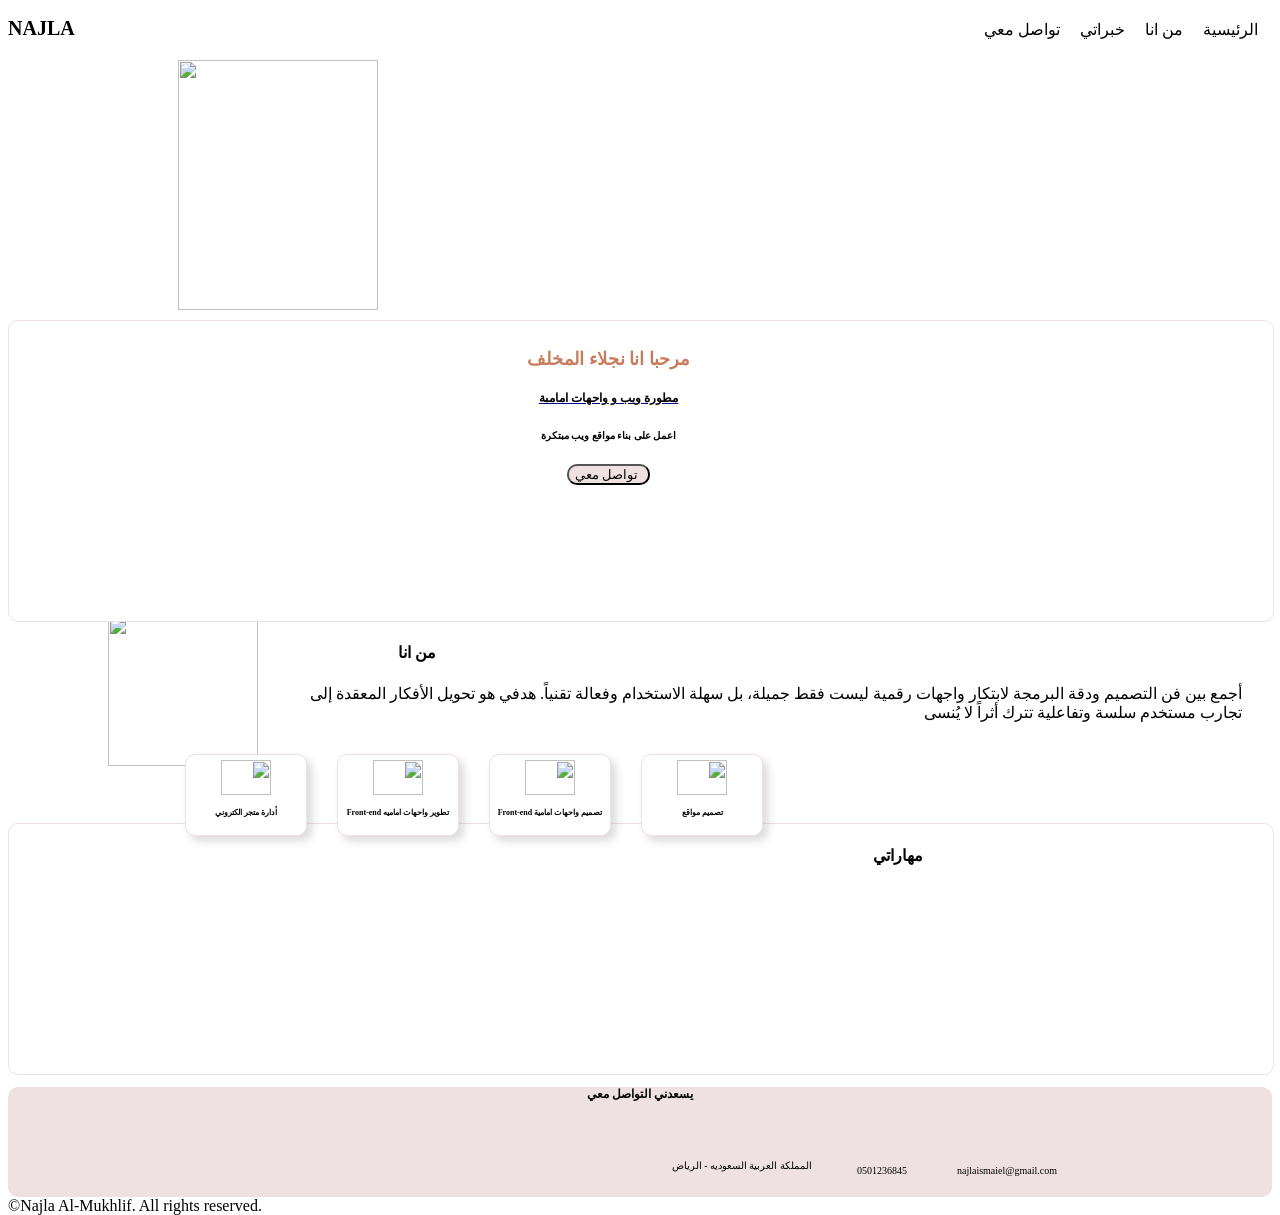
==== index.html @ be7eb848 "Add files via upload" ====
<!DOCTYPE html>
<html>

<head>
	<meta charset="utf-8">
	<meta name="viewport" content="width=device-width">
	<meta name="viewport" content="width=device-width, initial-scale=1.0">
	<title>replit</title>
	<link href="style.css" rel="stylesheet" type="text/css" />
</head>

<body>
	<section id="firstsection">
		
		<h2>NAJLA</h2>
		
		<div id="bare">
			
			<a href="contact.html" id="aboutme1"> تواصل معي </a>
			<a href="my-exp.html" id="Myexperience">خبراتي</a>
			<a href="me.html" id="Conractme "> من انا </a>
			<a href="index.html" id ="index">الرئيسية</a  </a>
		</div>
	</section>
	
	
	<section id="slider">
		
		<div id="slides">
			
			<img src="https://qualitymakerskw.com/wp-content/uploads/2022/08/%D8%AA%D8%B5%D9%85%D9%8A%D9%85-%D8%A7%D9%84%D9%85%D8%AA%D8%A7%D8%AC%D8%B1-%D8%A7%D9%84%D8%A7%D9%84%D9%83%D8%AA%D8%B1%D9%88%D9%86%D9%8A%D8%A9.png">
			
			<img src="https://alyomhost.com/wp-content/uploads/2024/01/%D8%AA%D8%B5%D9%85%D9%8A%D9%85-%D9%85%D9%88%D9%82%D8%B9-%D8%A8%D9%84%D8%BA%D8%A9-html-%D9%88-css-%D8%AC%D8%A7%D9%87%D8%B2-%D9%85%D8%AC%D8%A7%D9%86%D8%A7.jpg">
			
			<img src="https://pxltec.com/wp-content/uploads/2024/09/Artboard-2@2x-2.png">
			
		</div>
		
	</section>
	
	<section id="Mainsection">
		<div id="MainsectionFont">
			<h3> مرحبا انا نجلاء المخلف </h3>
			<h5> مطورة ويب و واحهات امامبة </h5>
			<h6> اعمل على بناء مواقع ويب مبتكرة </h6>
			<input type="button" id="contact" value="تواصل معي ">
		</div>
		<div id=myimg></div>
	</section>
	
	<section id="aboutme2">
		<h4>من انا </h4>
		<p>أجمع بين فن التصميم ودقة البرمجة لابتكار واجهات رقمية ليست فقط جميلة، بل سهلة الاستخدام وفعالة تقنياً. هدفي هو تحويل الأفكار المعقدة إلى تجارب مستخدم سلسة وتفاعلية تترك أثراً لا يُنسى
		</p>
		<img src="https://shifters.tech/wp-content/uploads/2020/03/header.png" id="aboutme2img">
	</section>
	
	
	<section id="myskills">
		
		<h4> مهاراتي </h4>
		<div id="allmyskills">
		<div id="myskills1">
			<img src="https://cdn-icons-png.flaticon.com/512/3037/3037366.png" id="myskills1img">
			<h3> تصميم مواقع </h3>
		</div>
		
		<div id="myskills2">
			<img src="https://cdn-icons-png.flaticon.com/512/2620/2620735.png" id="myskills2img">
			<h3>تصميم واحهات امامية Front-end </h3>
		</div>
		
		<div id="myskills3">
			<img src="https://cdn-icons-png.flaticon.com/512/8099/8099466.png" id="myskills3img">
			<h3> تطوير واحهات اماميه Front-end </h3>
		</div>
		
		<div id="myskills4">
			<img src="https://cdn-icons-png.flaticon.com/512/9674/9674659.png" id="myskills4img">
			<h3>أدارة متجر الكتروني </h3>
		</div>
</div>
	</section>
	
	<footer>
		<h3>يسعدني التواصل معي </h3>
		<div id="icon">
			<div id="emaili">
				<img src="https://i.pinimg.com/736x/a6/b7/42/a6b7422efdc9e509a6292e0ac1cc6fa6.jpg" id="emailiconimg">
				<div id="emailicon"> najlaismaiel@gmail.com</div>
			</div>
			
			
			<div id="numi">
				<img src="
  https://png.pngtree.com/png-clipart/20210216/ourmid/pngtree-phone-icon-in-circle-black-png-image_5994540.png" id="numiconimg">
				<div id="numicon">0501236845</div>
			</div>
			
			<div id="locationi">
				<img src="https://cdn-icons-png.flaticon.com/512/0/619.png" id="locationiconimg">
				<div id="locationicon">المملكة العربية السعوديه - الرياض</div>
			</div>
		</div>
	</footer>
	&copy;Najla Al-Mukhlif. All rights reserved.
	
</body>

</html>
---- style.css ----
html{
  height: 100%;
  width: 100%;
  background-color : white;
}
h2{
  color: black;
  font-size: 20px;
  text-transform: uppercase;
  padding-left :10px;
}

#bare {
  display : flex;
  justify-content: space-between;
  margin-right :10px;
}
#firstsection {
  height : 50px;
  display : flex;
  justify-content : space-between;
  text-align : center; 
  position: fixed;
  width: 100%;
  background: linear-gradient(to left, #D9C6A5);
  z-index: 1000;
  top: 0;
  border-radius : 10px;
  margin-left :-10px;
}

a{
  text-decoration: none;
  padding : 10px;
  margin-top : 10px;
  color : black; 
  transition : 0.7s ease;
}
a:hover {
  border-radius: 10px;
  color: purple;
  transform : scale(1.1);
}
#slider{
  width:500px;
  height:250px;
  margin-top:60px;
 margin-left: 160px;
  overflow:hidden;
}

#slides{
  display:flex;
  width:600px;
  height:100%;
  margin-left:10px;
  align-items: center;
  animation:slide 12s infinite;
}

#slides img{
  width:200px;
  height:250px;
  flex:0 0 100%;
 object-fit: cover;
}
#Mainsection{  
    width: 100%;
    height: 300px;
    color: black;
    background-color : white;
    background-size: cover;
    border-radius: 10px;
    background-position: center;
    background-repeat: no-repeat;
    position: relative;
    border : #EFE1E1 solid 1px;
    margin-top :10px;
}
#myimg{
  background-image: url("https://img.freepik.com/premium-vector/,faceless-business-woman-vector_844724-14350.jpg");
  width: 200px;
  height: 200px;
  background-size: cover;
  position: absolute;   
  top: 10px;        
  right:100px;
  z-index: 2;
}
#MainsectionFont{
  font-size : 15px;
  color : black;
  top : 10px;  
  margin-bottom : 5px;
  padding : 10px 95px 15px 30px ;
  text-align : center;
}
#Mainsection h3{
    color:#C97C5D;
}
h5{
text-decoration: underline;
text-decoration-color : darkblue;
}
#contact{
  background-color: #EFE1E1;
  color : black;
  border-radius : 10px;
  transition :0.7s ease;
}
#contact:hover{
    background-color:#a65f45;
    transform: scale(1.1);
}
#aboutme2{
  width: 100%;
  height: 180px;
  background-color : white;
}
#aboutme2 p{
  direction:rtl;
  margin-left:300px;
  margin-right:30px;
}
#aboutme2 h4{
  align-items:center;
  padding-left: 390px;
}
#aboutme2img{
  width:150px;
  height:150px;
  margin-top: -160px;
  margin-left:100px;
}
#myskills{
  width: 100%;
  height : 250px;
  display : flex;
  flex-direction : row;
  flex-wrap : wrap; 
  direction:rtl;
  border: #EFE1E1 solid 1px;
  border-radius : 10px;
}
#myskills h3{
  font-size: 8px;
}
#myskills h4 {
  display: flex;
  justify-content: center;
  padding-top:-60px;
  padding-right:350px;
}
#allmyskills{
  display: flex;
  margin-top:-130px;
  margin-right:110px;
  margin-left:15px;
  gap: 30px;      
}
#myskills1 ,#myskills2 ,#myskills3 ,#myskills4
{
  width :120px;
  height :80px;
  background-color : white;
  box-shadow: 5px 5px 10px rgba(0,0,0,0.15);
  border: #EFE1E1 solid 1px;
  border-radius : 10px;
  text-align: center;
  margin-top:60px;
 
 
  }
#myskills1img ,#myskills2img ,#myskills3img, #myskills4img {
  width :  50px;
  height : 35px;
  margin : 5px 10px;
}

footer{
  margin-top : 10px;
  width :100%;
  height : 110px;
  background-color : #EFE1E1;
  font-size : 10px;
  text-align : center;
  border-radius:10px;
}
footer #icon{
  direction:rtl;
  display : flex;
  flex-direction : row;
  flex-wrap : wrap; 
  padding :10px 50px;
  margin :10px 140px;
}
footer img {
  width :15px;
  height : 15px;
}
#emaili{
  padding :25px;
}
#numi{
  padding :25px;
}
#locationi{
  padding :20px;
}
p {
  margin-bottom:30px;;
}

@keyframes slide{

  0%{transform:translateX(0);}
  30%{transform:translateX(0);}

  33%{transform:translateX(-100%);}
  63%{transform:translateX(-100%);}

  66%{transform:translateX(-200%);}
  96%{transform:translateX(-200%);}

  100%{transform:translateX(0);}
}
@media screen and (max-width:480px){

  #slider{
    width :200px;
    max-width:420px;
    height:150px;
    margin-left:120px;
  }
  #slides{
      width : 200px;
      height :180px;
      align-items: center;
  }
  #slides img{
    height:150px;
    width :150px;
    border-radius:10px; 
  }

  #Mainsection{
    height: 100%;
    width:100%;
  }
  #myimg{
  width:150px;
  height : 150px;
  margin-right:-100px;
  }
  #aboutme2{
  height: 100%;
  width: 100%;
  text-align:center;
 
  }
  #aboutme2 h4{
    padding-left :350px;
   }
  #aboutme2 p{
    margin:10px;
  }
  #aboutme2img{
    margin:auto;
    display:block;
  } 
  #myskills{
    height: 100%;
    width: 100%;
  }
  #myskills h4{
    padding-right:15px;
  }
  #allmyskills {
  margin-top:-70px;
  margin-right:10px;
  margin-left: 15px;
  margin-bottom:15px;
}
#myskills1 ,#myskills2 ,#myskills3 ,#myskills4{
    width:70px;
 
  }
 
  footer{
    width:100%;
  }
  footer h3{
  width:150px;
  font-weight: 80px;
  padding-left :270px;
  padding-top:20px;
  }
  #icon{
  display:flex;
  justify-content:center;
  align-items:center;
  width:90px;
  flex-direction: row;
  flex-wrap :wrap;
  padding-right:40px;
  margin-top:10px;
  }
  #emaili,
  #numi,
  #locationi{
  display:flex;
  flex-direction: row;
  flex-wrap :wrap;
  align-items:center;
  gap:8px;
  padding:-110px;
  margin:-120px;
  width:70px;
  justify-content: center;
  margin-top:-90px;
  }
  #emailiconimg,
  #numiconimg,
  #locationiconimg{
  width:20px;
  height:20px;
  }
  }
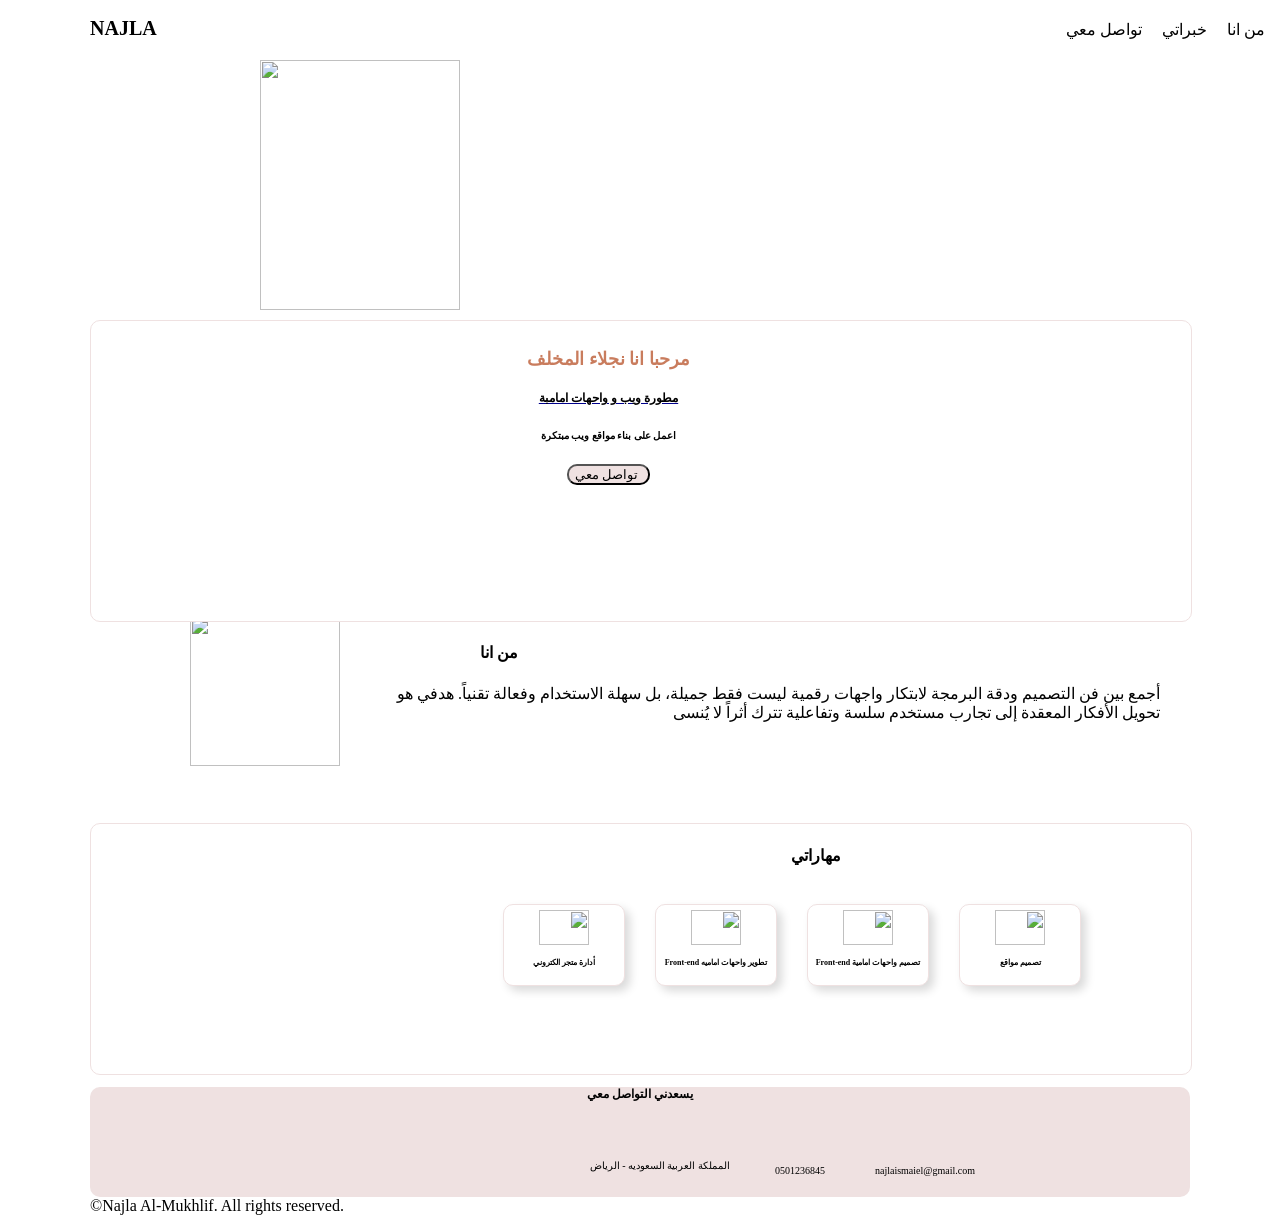
==== commit 78fc32e0: "Add files via upload" ====
--- a/index.html
+++ b/index.html
@@ -52,7 +52,7 @@
 		<h4>من انا </h4>
 		<p>أجمع بين فن التصميم ودقة البرمجة لابتكار واجهات رقمية ليست فقط جميلة، بل سهلة الاستخدام وفعالة تقنياً. هدفي هو تحويل الأفكار المعقدة إلى تجارب مستخدم سلسة وتفاعلية تترك أثراً لا يُنسى
 		</p>
-		<img src="https://shifters.tech/wp-content/uploads/2020/03/header.png" id="aboutme2img">
+		<img src="https://5.imimg.com/data5/SELLER/Default/2023/2/DV/VP/ZY/100245692/computer-software-development-services.jpg" id="aboutme2img">
 	</section>
 	
 	
--- a/style.css
+++ b/style.css
@@ -10,6 +10,11 @@
   text-transform: uppercase;
   padding-left :10px;
 }
+body {
+  max-width: 1100px;
+  margin: auto;
+}
+
 
 #bare {
   display : flex;
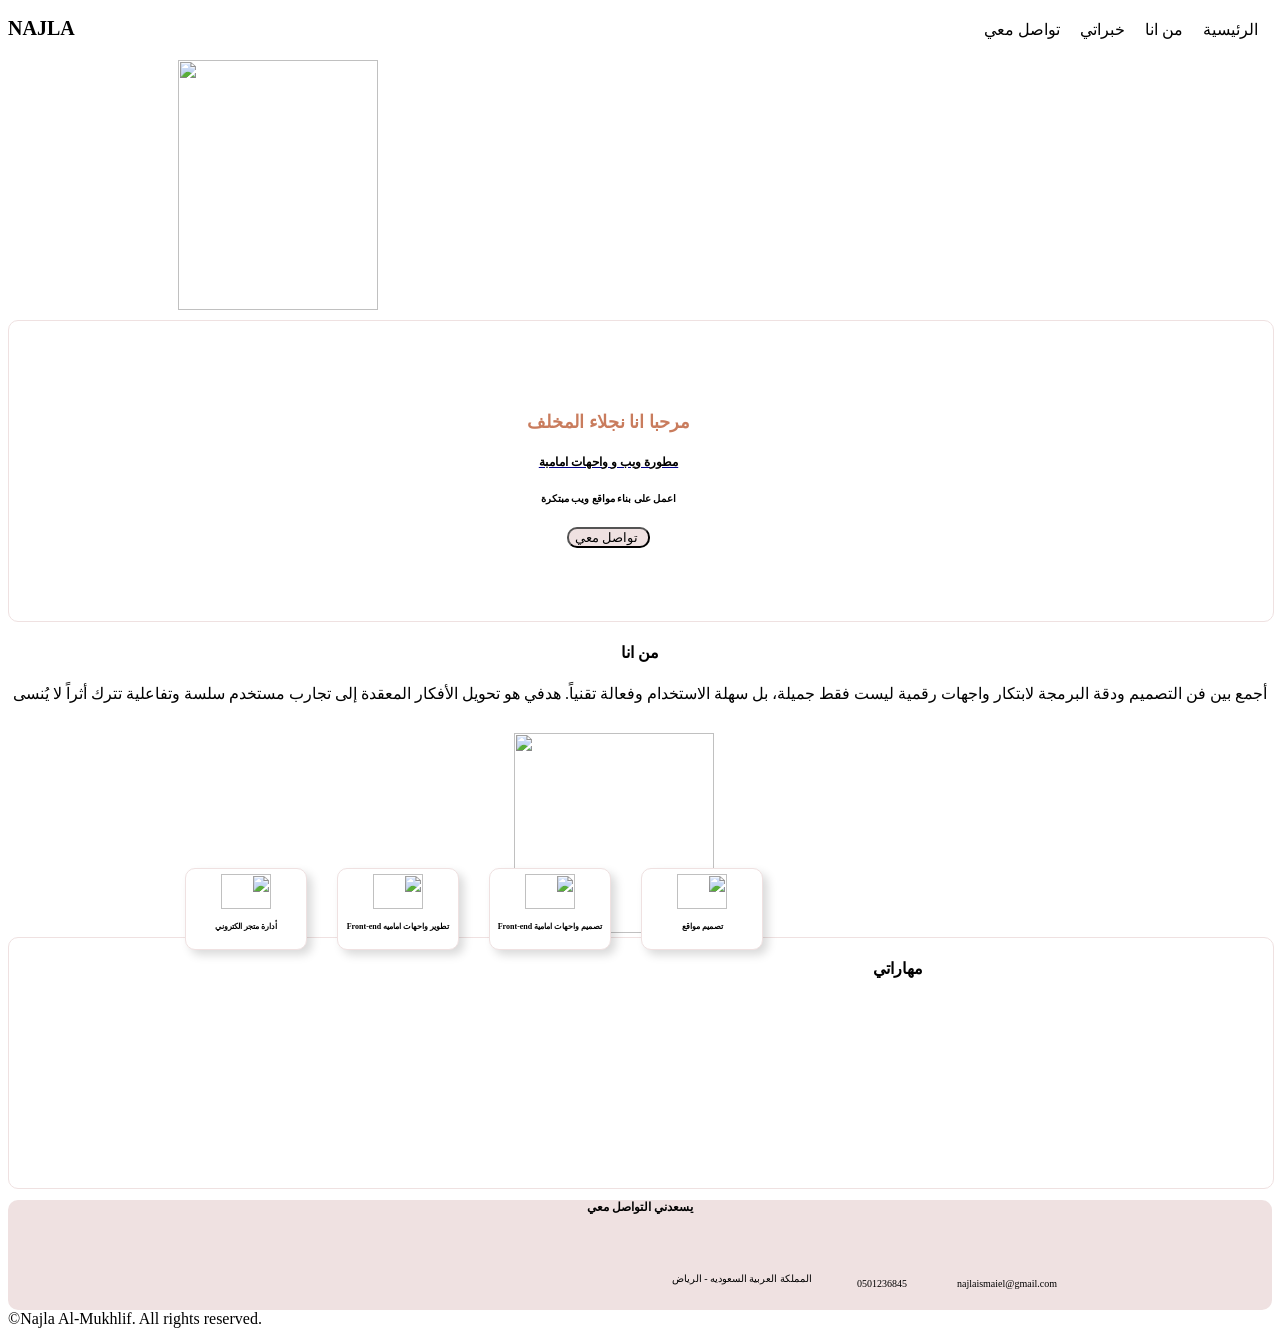
==== commit 31a45d2a: "Add files via upload" ====
--- a/index.html
+++ b/index.html
@@ -39,6 +39,7 @@
 	</section>
 	
 	<section id="Mainsection">
+		<div id="Mainn">
 		<div id="MainsectionFont">
 			<h3> مرحبا انا نجلاء المخلف </h3>
 			<h5> مطورة ويب و واحهات امامبة </h5>
@@ -46,6 +47,7 @@
 			<input type="button" id="contact" value="تواصل معي ">
 		</div>
 		<div id=myimg></div>
+		</div>
 	</section>
 	
 	<section id="aboutme2">
--- a/style.css
+++ b/style.css
@@ -10,11 +10,6 @@
   text-transform: uppercase;
   padding-left :10px;
 }
-body {
-  max-width: 1100px;
-  margin: auto;
-}
-
 
 #bare {
   display : flex;
@@ -89,7 +84,7 @@
   height: 200px;
   background-size: cover;
   position: absolute;   
-  top: 10px;        
+  top:10%;
   right:100px;
   z-index: 2;
 }
@@ -118,25 +113,28 @@
     background-color:#a65f45;
     transform: scale(1.1);
 }
+#Mainn{
+  padding :5%;
+}
 #aboutme2{
   width: 100%;
-  height: 180px;
+  height: 100%;
   background-color : white;
 }
 #aboutme2 p{
   direction:rtl;
-  margin-left:300px;
-  margin-right:30px;
+  text-align: center;
 }
 #aboutme2 h4{
-  align-items:center;
-  padding-left: 390px;
+ text-align: center;
 }
 #aboutme2img{
-  width:150px;
-  height:150px;
-  margin-top: -160px;
-  margin-left:100px;
+  width:200px;
+  height:200px;
+  display: :felx;
+  flex-direction: column;
+  align-items: center;
+  margin-left: 40%;
 }
 #myskills{
   width: 100%;
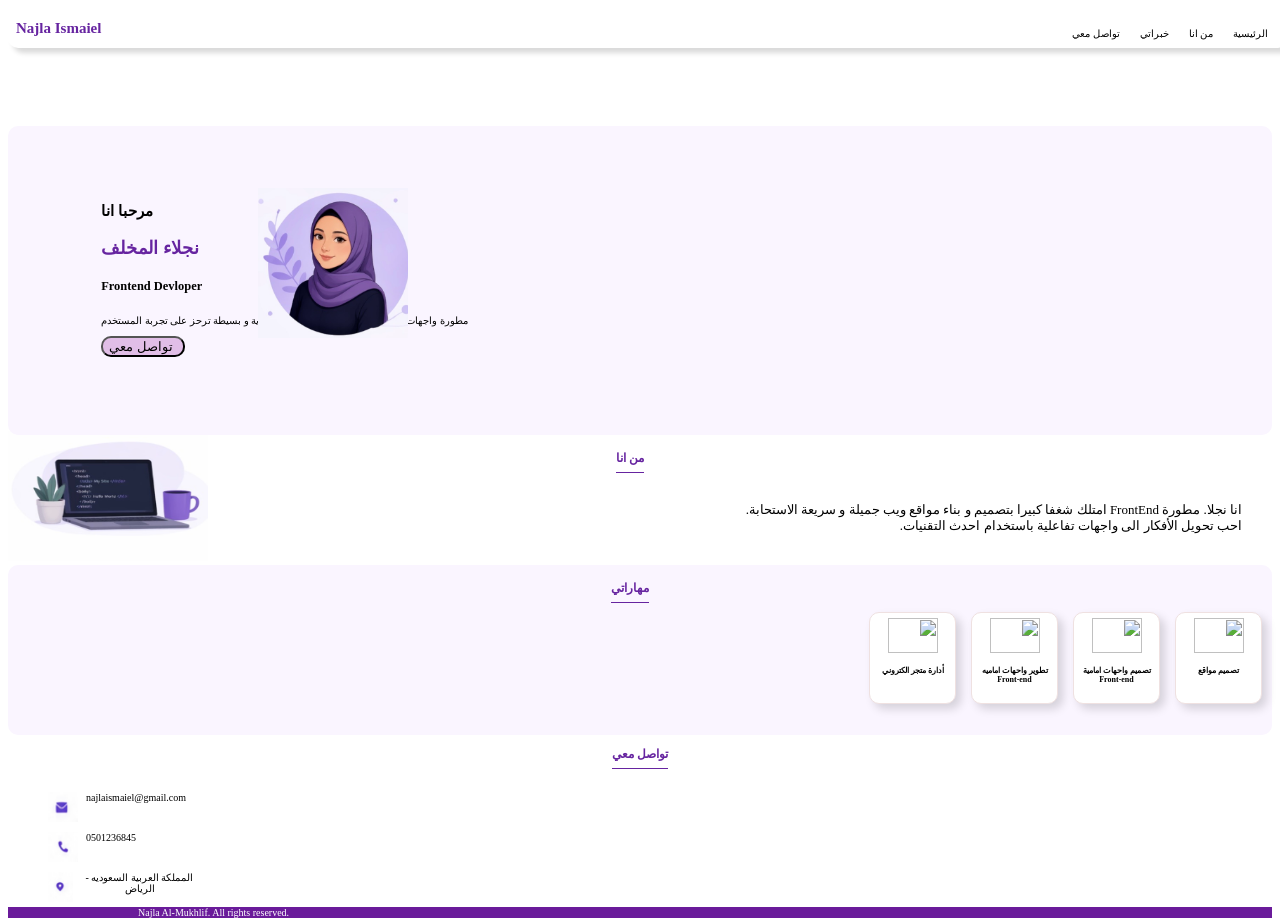
==== commit 934647c0: "Add files via upload" ====
--- a/index.html
+++ b/index.html
@@ -7,43 +7,29 @@
 	<meta name="viewport" content="width=device-width, initial-scale=1.0">
 	<title>replit</title>
 	<link href="style.css" rel="stylesheet" type="text/css" />
+
 </head>
 
 <body>
 	<section id="firstsection">
 		
-		<h2>NAJLA</h2>
+		<h2>Najla Ismaiel</h2>
 		
 		<div id="bare">
-			
 			<a href="contact.html" id="aboutme1"> تواصل معي </a>
 			<a href="my-exp.html" id="Myexperience">خبراتي</a>
 			<a href="me.html" id="Conractme "> من انا </a>
-			<a href="index.html" id ="index">الرئيسية</a  </a>
+			<a href="index.html" id ="index">الرئيسية </a>
 		</div>
 	</section>
-	
-	
-	<section id="slider">
-		
-		<div id="slides">
-			
-			<img src="https://qualitymakerskw.com/wp-content/uploads/2022/08/%D8%AA%D8%B5%D9%85%D9%8A%D9%85-%D8%A7%D9%84%D9%85%D8%AA%D8%A7%D8%AC%D8%B1-%D8%A7%D9%84%D8%A7%D9%84%D9%83%D8%AA%D8%B1%D9%88%D9%86%D9%8A%D8%A9.png">
-			
-			<img src="https://alyomhost.com/wp-content/uploads/2024/01/%D8%AA%D8%B5%D9%85%D9%8A%D9%85-%D9%85%D9%88%D9%82%D8%B9-%D8%A8%D9%84%D8%BA%D8%A9-html-%D9%88-css-%D8%AC%D8%A7%D9%87%D8%B2-%D9%85%D8%AC%D8%A7%D9%86%D8%A7.jpg">
-			
-			<img src="https://pxltec.com/wp-content/uploads/2024/09/Artboard-2@2x-2.png">
-			
-		</div>
-		
-	</section>
-	
+
 	<section id="Mainsection">
 		<div id="Mainn">
 		<div id="MainsectionFont">
-			<h3> مرحبا انا نجلاء المخلف </h3>
-			<h5> مطورة ويب و واحهات امامبة </h5>
-			<h6> اعمل على بناء مواقع ويب مبتكرة </h6>
+			<h2> مرحبا انا</h2> 
+			<h3>نجلاء المخلف </h3>
+			<h5>Frontend Devloper  </h5>
+			<P> مطورة واجهات مواقع احب تصميم كواقع ويب عصرية و بسيطة ترحز على تجربة المستخدم </p>
 			<input type="button" id="contact" value="تواصل معي ">
 		</div>
 		<div id=myimg></div>
@@ -52,9 +38,11 @@
 	
 	<section id="aboutme2">
 		<h4>من انا </h4>
-		<p>أجمع بين فن التصميم ودقة البرمجة لابتكار واجهات رقمية ليست فقط جميلة، بل سهلة الاستخدام وفعالة تقنياً. هدفي هو تحويل الأفكار المعقدة إلى تجارب مستخدم سلسة وتفاعلية تترك أثراً لا يُنسى
+		<p>انا نجلا. مطورة FrontEnd امتلك شغفا كبيرا بتصميم و بناء مواقع ويب جميلة و سريعة الاستحابة.
+	<br>
+		احب تحويل الأفكار الى واجهات تفاعلية باستخدام احدث التقنيات.
 		</p>
-		<img src="https://5.imimg.com/data5/SELLER/Default/2023/2/DV/VP/ZY/100245692/computer-software-development-services.jpg" id="aboutme2img">
+		<img src="IMG_1822.jpeg" id="aboutme2img">
 	</section>
 	
 	
@@ -85,28 +73,31 @@
 	</section>
 	
 	<footer>
-		<h3>يسعدني التواصل معي </h3>
+		<h3>تواصل معي </h3>
 		<div id="icon">
+			
 			<div id="emaili">
-				<img src="https://i.pinimg.com/736x/a6/b7/42/a6b7422efdc9e509a6292e0ac1cc6fa6.jpg" id="emailiconimg">
+				<img src="IMG_1853.jpeg" id="emailiconimg">
 				<div id="emailicon"> najlaismaiel@gmail.com</div>
 			</div>
 			
 			
 			<div id="numi">
-				<img src="
-  https://png.pngtree.com/png-clipart/20210216/ourmid/pngtree-phone-icon-in-circle-black-png-image_5994540.png" id="numiconimg">
+				<img src="IMG_1854.jpeg">
 				<div id="numicon">0501236845</div>
 			</div>
 			
 			<div id="locationi">
-				<img src="https://cdn-icons-png.flaticon.com/512/0/619.png" id="locationiconimg">
+				<img src="IMG_1855.jpeg">
 				<div id="locationicon">المملكة العربية السعوديه - الرياض</div>
 			</div>
 		</div>
 	</footer>
-	&copy;Najla Al-Mukhlif. All rights reserved.
 	
+		<p id="copyright">Najla Al-Mukhlif. All rights reserved.</p>
+	
+	
+	<script src="index.js"></script>
 </body>
 
 </html>
--- a/style.css
+++ b/style.css
@@ -3,31 +3,35 @@
   height: 100%;
   width: 100%;
   background-color : white;
-}
-h2{
+  margin :0;
+}
+#firstsection h2{
   color: black;
-  font-size: 20px;
-  text-transform: uppercase;
-  padding-left :10px;
+  font-size: 15px;
+  padding-left:8px;
+   color: #6624A0;
 }
 
 #bare {
   display : flex;
-  justify-content: space-between;
-  margin-right :10px;
+  margin-left: auto;
+  padding-right:10px;
 }
 #firstsection {
-  height : 50px;
-  display : flex;
+  height : 40px;
+  display :flex;
   justify-content : space-between;
   text-align : center; 
   position: fixed;
   width: 100%;
-  background: linear-gradient(to left, #D9C6A5);
+  background-color: white;
   z-index: 1000;
-  top: 0;
-  border-radius : 10px;
-  margin-left :-10px;
+  top:8px;
+  left:8px;
+  border-radius: 10px;
+  font-size:10px;
+  box-shadow: 5px 5px 5px rgba(0, 0, 0, 0.15);
+  right: 8px;
 }
 
 a{
@@ -42,138 +46,139 @@
   color: purple;
   transform : scale(1.1);
 }
-#slider{
-  width:500px;
-  height:250px;
-  margin-top:60px;
- margin-left: 160px;
-  overflow:hidden;
-}
-
-#slides{
-  display:flex;
-  width:600px;
-  height:100%;
-  margin-left:10px;
-  align-items: center;
-  animation:slide 12s infinite;
-}
-
-#slides img{
-  width:200px;
-  height:250px;
-  flex:0 0 100%;
- object-fit: cover;
-}
 #Mainsection{  
-    width: 100%;
-    height: 300px;
+    height: 100%;
+    width:100%;
     color: black;
-    background-color : white;
+    background-color :hsl(270, 100%,98%);
     background-size: cover;
     border-radius: 10px;
     background-position: center;
     background-repeat: no-repeat;
     position: relative;
-    border : #EFE1E1 solid 1px;
-    margin-top :10px;
+    margin-top :10%;
+    display:flex;
+    flex-direction: row ;
+    padding-bottom:15px;
 }
 #myimg{
-  background-image: url("https://img.freepik.com/premium-vector/,faceless-business-woman-vector_844724-14350.jpg");
-  width: 200px;
-  height: 200px;
+  background-image: url("IMG_1821.jpeg");
   background-size: cover;
   position: absolute;   
-  top:10%;
-  right:100px;
+  top:20%;
+  left:250px;
   z-index: 2;
+  width:150px;
+  height : 150px;
+  margin-right:-100px;
 }
 #MainsectionFont{
   font-size : 15px;
   color : black;
-  top : 10px;  
-  margin-bottom : 5px;
-  padding : 10px 95px 15px 30px ;
-  text-align : center;
+  padding-left:30px;
+  margin-top:0%;
 }
 #Mainsection h3{
-    color:#C97C5D;
+    color:#6624A0;
+}
+#Mainsection h2{
+  color :black;
+  font-size: 15px;
+}
+#MainsectionFont p{
+  font-size:10px;
+  padding-right:180px;
 }
 h5{
-text-decoration: underline;
 text-decoration-color : darkblue;
 }
 #contact{
-  background-color: #EFE1E1;
+  background-color: #E1BEE7;
   color : black;
   border-radius : 10px;
   transition :0.7s ease;
 }
 #contact:hover{
-    background-color:#a65f45;
+    background-color:#E1BEE7;
     transform: scale(1.1);
 }
 #Mainn{
   padding :5%;
 }
+
 #aboutme2{
-  width: 100%;
+  background-color : white;
   height: 100%;
-  background-color : white;
-}
+  width: 100%;
+  
+}
+#aboutme2 h4{
+ text-align: center;
+ font-size:12px;
+ text-decoration: underline;
+ text-underline-offset: 10px;
+ padding-bottom:20px;
+ padding-right:20px;
+ color: #6624A0;
+}
+
 #aboutme2 p{
   direction:rtl;
-  text-align: center;
-}
-#aboutme2 h4{
- text-align: center;
+  font-size:13px;
+  padding-left:210px;
+  padding-right:30px;
 }
 #aboutme2img{
   width:200px;
-  height:200px;
-  display: :felx;
-  flex-direction: column;
-  align-items: center;
-  margin-left: 40%;
-}
+  height:130px;
+  padding-right:150px;
+  margin-top:-150px;
+}
+
 #myskills{
-  width: 100%;
-  height : 250px;
+  height: 170px;
+  width: 100%;
   display : flex;
-  flex-direction : row;
+  flex-direction : column;
   flex-wrap : wrap; 
   direction:rtl;
-  border: #EFE1E1 solid 1px;
+  background-color: hsl(270, 100%,98%);
   border-radius : 10px;
 }
 #myskills h3{
   font-size: 8px;
 }
 #myskills h4 {
-  display: flex;
-  justify-content: center;
   padding-top:-60px;
-  padding-right:350px;
-}
+  font-size:12px;
+  color: #6624A0;
+  text-align:center;
+  text-decoration:underline;
+  text-underline-offset:10px;
+  padding-bottom:20px;
+  padding-right:20px;
+}
+
 #allmyskills{
   display: flex;
-  margin-top:-130px;
-  margin-right:110px;
+  align-items :center;
+  margin-top:-80px;
+  margin-right:10px;
   margin-left:15px;
-  gap: 30px;      
+  margin-bottom:15px;
+  position:relative;
+  gap:15px;
 }
 #myskills1 ,#myskills2 ,#myskills3 ,#myskills4
 {
-  width :120px;
-  height :80px;
+  width:85px;
+  height:90px;
   background-color : white;
   box-shadow: 5px 5px 10px rgba(0,0,0,0.15);
   border: #EFE1E1 solid 1px;
   border-radius : 10px;
   text-align: center;
   margin-top:60px;
- 
- 
   }
 #myskills1img ,#myskills2img ,#myskills3img, #myskills4img {
   width :  50px;
@@ -182,151 +187,106 @@
 }
 
 footer{
+  width:100%;
+  height: 150px;
   margin-top : 10px;
-  width :100%;
-  height : 110px;
-  background-color : #EFE1E1;
+  background-color : white;
   font-size : 10px;
   text-align : center;
   border-radius:10px;
 }
+footer h3{
+  font-size:12px;
+  color:#6624A0;
+  text-decoration:underline;
+  text-underline-offset: 10px;
+}
 footer #icon{
-  direction:rtl;
-  display : flex;
-  flex-direction : row;
-  flex-wrap : wrap; 
-  padding :10px 50px;
-  margin :10px 140px;
-}
+  direction:ltr;
+  display: flex;
+  flex-direction: column;
+  flex-wrap: wrap;
+  margin-top:30px;
+  margin-left:40px;
+  width:90px;
+}
+
 footer img {
-  width :15px;
-  height : 15px;
-}
-#emaili{
-  padding :25px;
-}
-#numi{
-  padding :25px;
-}
-#locationi{
-  padding :20px;
-}
-p {
-  margin-bottom:30px;;
-}
-
-@keyframes slide{
-
-  0%{transform:translateX(0);}
-  30%{transform:translateX(0);}
-
-  33%{transform:translateX(-100%);}
-  63%{transform:translateX(-100%);}
-
-  66%{transform:translateX(-200%);}
-  96%{transform:translateX(-200%);}
-
-  100%{transform:translateX(0);}
-}
+  width:20px;
+height:20px;
+}
+  #emaili,
+  #numi,
+  #locationi {
+    display: flex;
+    flex-direction: row;
+    gap: 8px;
+    width: 150px;
+    padding-bottom:10px;
+  }
+  #icon img{
+    width:30px;
+    height:30px;
+  }
+  #copyright{
+   background-color:#6A1B9A;
+   color: white;
+   font-size:10px;
+   padding-left:130px;
+ }
 @media screen and (max-width:480px){
 
-  #slider{
-    width :200px;
-    max-width:420px;
-    height:150px;
-    margin-left:120px;
-  }
-  #slides{
-      width : 200px;
-      height :180px;
-      align-items: center;
-  }
-  #slides img{
-    height:150px;
-    width :150px;
-    border-radius:10px; 
-  }
+  
 
   #Mainsection{
-    height: 100%;
-    width:100%;
+    
+  }
+  #MainsectionFont{
+
   }
   #myimg{
-  width:150px;
-  height : 150px;
-  margin-right:-100px;
+  
   }
   #aboutme2{
-  height: 100%;
-  width: 100%;
-  text-align:center;
+  
  
   }
   #aboutme2 h4{
-    padding-left :350px;
+    
    }
   #aboutme2 p{
-    margin:10px;
+    
   }
   #aboutme2img{
-    margin:auto;
-    display:block;
+    
   } 
   #myskills{
-    height: 100%;
-    width: 100%;
+    
   }
   #myskills h4{
-    padding-right:15px;
+    
   }
   #allmyskills {
-  margin-top:-70px;
-  margin-right:10px;
-  margin-left: 15px;
-  margin-bottom:15px;
+  
 }
 #myskills1 ,#myskills2 ,#myskills3 ,#myskills4{
-    width:70px;
+    
  
   }
  
   footer{
-    width:100%;
+    
   }
   footer h3{
-  width:150px;
-  font-weight: 80px;
-  padding-left :270px;
-  padding-top:20px;
+  
   }
   #icon{
-  display:flex;
-  justify-content:center;
-  align-items:center;
-  width:90px;
-  flex-direction: row;
-  flex-wrap :wrap;
-  padding-right:40px;
-  margin-top:10px;
-  }
-  #emaili,
-  #numi,
-  #locationi{
-  display:flex;
-  flex-direction: row;
-  flex-wrap :wrap;
-  align-items:center;
-  gap:8px;
-  padding:-110px;
-  margin:-120px;
-  width:70px;
-  justify-content: center;
-  margin-top:-90px;
-  }
+  
+  }
+
   #emailiconimg,
   #numiconimg,
   #locationiconimg{
-  width:20px;
-  height:20px;
+  
   }
   }
